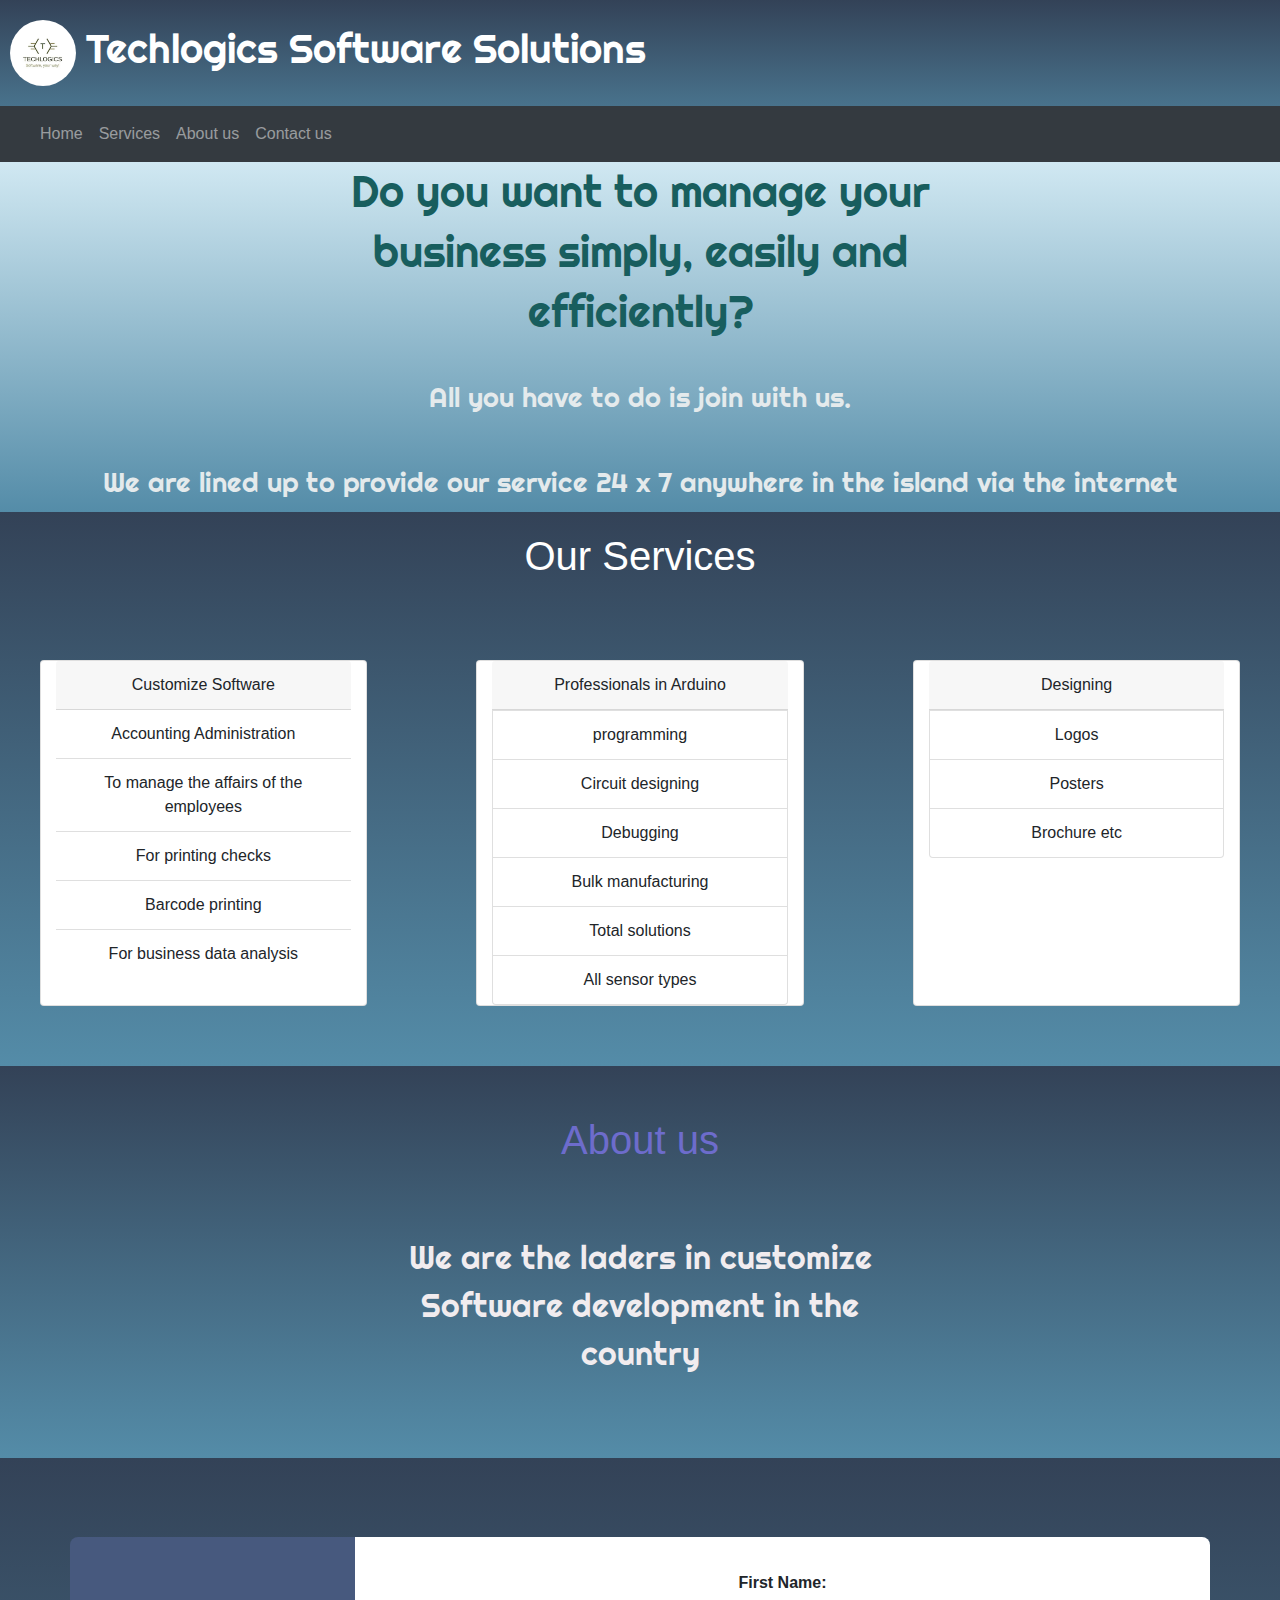
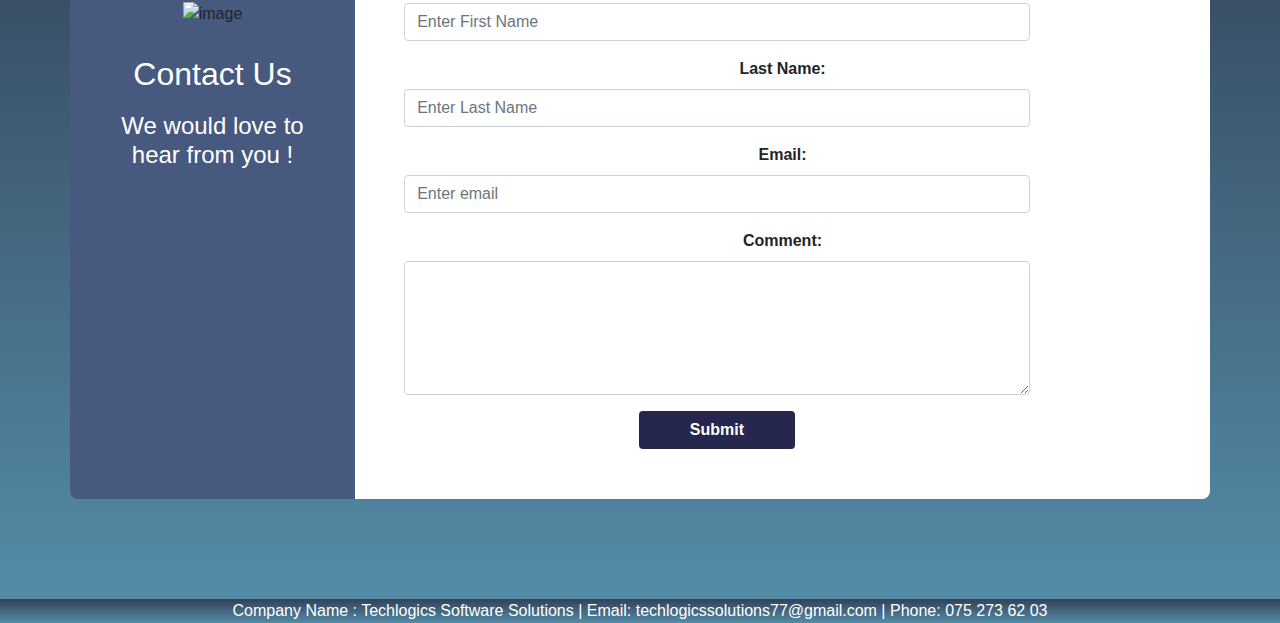
==== index.html @ 5e23c5a6 "initial commit" ====
<!DOCTYPE html>
<html>
<head>
	<meta charset="utf-8">
	<title> Techlogics Software Solutions</title>
	<link rel="stylesheet" href="https://maxcdn.bootstrapcdn.com/bootstrap/4.0.0/css/bootstrap.min.css" >
	<link href="https://fonts.googleapis.com/css2?family=Righteous&display=swap" rel="stylesheet">
	<link href="https://fonts.googleapis.com/css2?family=Akaya+Kanadaka&family=Righteous&display=swap" rel="stylesheet">
	<link href="https://fonts.googleapis.com/css2?family=Akaya+Kanadaka&family=Kaushan+Script&family=Righteous&display=swap" rel="stylesheet">
	<link href="https://fonts.googleapis.com/css2?family=Akaya+Kanadaka&family=Kaushan+Script&family=Parisienne&family=Righteous&display=swap" rel="stylesheet">
	<link rel="stylesheet" type="text/css" href="css/main.css">
	<link rel="icon" href="images/logo.jpg">
</head>
<body >
	<section class="Header-section">
		<div class="row">
			
				<img class="header-image" src="images/logo.jpg" alt="">
			
			
					<h1 class="headertext">  Techlogics Software Solutions</h1>
			
				
		</div>
		
		<nav class="navbar navbar-expand-lg navbar-dark bg-dark">
			<a class="navbar-brand" href="#"></a>
			<button class="navbar-toggler" type="button" data-toggle="collapse" data-target="#navbarNavDropdown" aria-controls="navbarNavDropdown" aria-expanded="false" aria-label="Toggle navigation">
			  <span class="navbar-toggler-icon"></span>
			</button>
			<div class="collapse navbar-collapse" id="navbarNavDropdown">
			  <ul class="navbar-nav">
				<li class="nav-item ">
				  <a class="nav-link" href="#homesec">Home <span class="sr-only">(current)</span></a>
				</li>
				<li class="nav-item">
				  <a class="nav-link" href="#servece">Services</a>
				</li>
				<li class="nav-item">
				  <a class="nav-link" href="#aboutus">About us</a>
				</li>
				<li class="nav-item">
					<a class="nav-link" href="#contectus">Contact us</a>
				  </li>
			
			  </ul>
			</div>
		  </nav>
		
	</section>


<section class="homesection" id="homesec">

	<div>
	
		<h2 class="homeheader">Do you want to manage your business simply, easily and efficiently?</h2>

		<h3 class="homesubheader">All you have to do is join with us.</h3>

		<h3 class="homesubheader">We are lined up to provide our service 24 x 7 anywhere in the island via the internet</h3>

	</div>
</section>

<section class="servicesection" id="servece">
	<div>
		<h1 class="sericeheader">Our Services</h1>
			<div class="row">


					<div class="card col-lg-3 col-md-2" >
						<div class="card-header">
							Customize Software
						</div>
						<ul class="list-group list-group-flush">
							
							<li class="list-group-item">Accounting Administration </li>
							<li class="list-group-item">To manage the affairs of the employees</li>
							<li class="list-group-item">For printing checks</li>
							<li class="list-group-item">Barcode printing</li>
							<li class="list-group-item">For business data analysis</li>
						</ul>
					</div>

					<div class="card col-lg-3 col-md-2" >
						<div class="card-header">
							Professionals in  Arduino
						</div>
						<ul class="list-group list-group-flush"></ul>
						<li class="list-group-item">programming</li>
							<li class="list-group-item">Circuit designing</li>
							<li class="list-group-item">Debugging</li>
							<li class="list-group-item">Bulk manufacturing</li>
							<li class="list-group-item">Total solutions</li>
							<li class="list-group-item">All sensor types</li>
						</ul>
					</div>
					<div class="card col-lg-3 col-md-2" >
						<div class="card-header">
							Designing
						</div>
						<ul class="list-group list-group-flush"></ul>
						<li class="list-group-item">Logos</li>
							<li class="list-group-item">Posters</li>
							<li class="list-group-item">Brochure etc</li>
						</ul>
					</div>

				</div>
			</div>
</section>

<section class="aboutsection" id="aboutus">
	<div>
		<h1 class="aboutheader">About us</h1>
		<p class="aboutcompany">We are the laders in customize Software development in the country</p>

		
	</div>
</section>
<section class="contactsection" id="contectus">
		<div class="containercotect">
			<h2 class="text-center"></h2>
							
		</div>
		<div class="contactform">
			<div class="container contact">
				<div class="row">
					<div class="col-md-3">
						<div class="contact-info">
							<img src="https://image.ibb.co/kUASdV/contact-image.png" alt="image"/>
							<h2>Contact Us</h2>
							<h4>We would love to hear from you !</h4>
						</div>
					</div>
					<div class="col-md-9">
						<div class="contact-form">
							<div class="form-group">
							  <label class="control-label col-sm-2" for="fname">First Name:</label>
							  <div class="col-sm-10">          
								<input type="text" class="form-control" id="fname" placeholder="Enter First Name" name="fname">
							  </div>
							</div>
							<div class="form-group">
							  <label class="control-label col-sm-2" for="lname">Last Name:</label>
							  <div class="col-sm-10">          
								<input type="text" class="form-control" id="lname" placeholder="Enter Last Name" name="lname">
							  </div>
							</div>
							<div class="form-group">
							  <label class="control-label col-sm-2" for="email">Email:</label>
							  <div class="col-sm-10">
								<input type="email" class="form-control" id="email" placeholder="Enter email" name="email">
							  </div>
							</div>
							<div class="form-group">
							  <label class="control-label col-sm-2" for="comment">Comment:</label>
							  <div class="col-sm-10">
								<textarea class="form-control" rows="5" id="comment"></textarea>
							  </div>
							</div>
							<div class="form-group">        
							  <div class="col-sm-offset-2 col-sm-10">
								<button type="submit" class="btn btn-default">Submit</button>
							  </div>
							</div>
						</div>
					</div>
				</div>
			</div>
		</div>
</section>
<footer class="footerclass">
	<p> Company Name : Techlogics Software Solutions | Email: techlogicssolutions77@gmail.com | Phone: 075 273 62 03 </p>
</footer>

<script src="https://code.jquery.com/jquery-3.2.1.slim.min.js" integrity="sha384-KJ3o2DKtIkvYIK3UENzmM7KCkRr/rE9/Qpg6aAZGJwFDMVNA/GpGFF93hXpG5KkN" crossorigin="anonymous"></script>
<script src="https://cdnjs.cloudflare.com/ajax/libs/popper.js/1.12.9/umd/popper.min.js" integrity="sha384-ApNbgh9B+Y1QKtv3Rn7W3mgPxhU9K/ScQsAP7hUibX39j7fakFPskvXusvfa0b4Q" crossorigin="anonymous"></script>
<script src="https://maxcdn.bootstrapcdn.com/bootstrap/4.0.0/js/bootstrap.min.js" integrity="sha384-JZR6Spejh4U02d8jOt6vLEHfe/JQGiRRSQQxSfFWpi1MquVdAyjUar5+76PVCmYl" crossorigin="anonymous"></script>
</body>
</html>
---- css/main.css ----
/*--------------------------------------------- TAG-------------------------------*/
h1{
	margin: 0;
}
h3{
	margin: 0;
}

/*--------------------------------------------- Header-------------------------------*/
.header-image{
	width: 5%;
	border-radius: 100%;
	margin-left: 25px;
	margin-right: 10px ;
	margin-bottom: 20px;
	margin-top: 20px;
	
}
header-image:hover{
}
.headertext{
	padding-top: 25px;
	font-family: 'Righteous', cursive;
}
.Header-section{
	background-image: linear-gradient(180deg, rgb(51, 66, 87), rgb(84, 140, 168));
	color: white;
}
.nav-item{
	color: white;
}

/*--------------------------------------------- Home-------------------------------*/

.homeheader{
	text-align: center;
	margin-top: 0;
	color: rgb(24, 94, 94);
	font-size: 2.7rem;
	line-height: 60px;
	width: 700px;
	margin-left: auto;
	margin-right: auto;
	font-family: 'Akaya Kanadaka', cursive;
font-family: 'Righteous', cursive;
	

}
.homesubheader{
	text-align: center;
	margin-top: 25px;
	color: rgb(228, 234, 236);
	font-size: 1.7rem;
	line-height: 60px;
	font-family: 'Akaya Kanadaka', cursive;
font-family: 'Kaushan Script', cursive;
font-family: 'Righteous', cursive;
	
}
.homesection{
	background-image: linear-gradient(180deg, rgb(208, 232, 242), rgb(84, 140, 168));
	margin-top: 0;
}
/*--------------------------------------------- Service-------------------------------*/

.servicesection{
	background-image: linear-gradient(180deg, rgb(51, 66, 87), rgb(84, 140, 168));
	text-align: center;
	margin-top: 0;
}
.sericeheader{
	padding-top: 20px;
}
.row{
	text-align: center;

}
.card {
	
	margin: 0 auto; /* Added */
	float: none; /* Added */
	margin-bottom: 60px; /* Added */
	margin-top: 80px;
	
}
.sericeheader{
	color: white;
}

/*--------------------------------------------- About-------------------------------*/
.aboutsection{
	
	background-image: linear-gradient(180deg, rgb(51, 66, 87), rgb(84, 140, 168));
		text-align: center;
		margin-top: 0;
}
.aboutheader{
	text-align: center;
	font-size: 2.5rem;
	color: rgb(109, 108, 204);
	margin-top: 0;
	margin-bottom: 70px;
	padding-top: 50px;
}

.aboutcompany{
	text-align: center;
	font-size: 2rem;
	color: rgb(241, 236, 239);
	width: 500px;
	margin-left: auto;
	margin-right: auto;
	padding-bottom: 80px;
	margin-bottom: 0px;
	font-family: 'Akaya Kanadaka', cursive;
font-family: 'Kaushan Script', cursive;
font-family: 'Parisienne', cursive;
font-family: 'Righteous', cursive;
}
/*--------------------------------------------- Contact-------------------------------*/

.contactsection{
	background-image: linear-gradient(180deg, rgb(51, 66, 87), rgb(84, 140, 168));

}

.contact{
	padding-top: 4%;
/*	height: 400px;*/
padding-bottom: 100px;
	
}
.col-md-3{
	background: rgb(71, 89, 126);
	padding: 4%;
	border-top-left-radius: 0.5rem;
	border-bottom-left-radius: 0.5rem;
}
.contact-info{
	margin-top:10%;
}
.contact-info img{
	margin-bottom: 15%;
}
.contact-info h2{
	margin-bottom: 10%;
}
.col-md-9{
	background: #fff;
	padding: 3%;
	border-top-right-radius: 0.5rem;
	border-bottom-right-radius: 0.5rem;
}
.contact-form label{
	font-weight:600;
}
.contact-form button{
	background: #25274d;
	color: #fff;
	font-weight: 600;
	width: 25%;
}
.contact-form button:focus{
	box-shadow:none;
}
.containercotect{
	color: white;
	padding-top: 20px;
}
.contact-info h4,h2{
	color: white;
}
/*--------------------------------------------- Contact-------------------------------*/

.footerclass{
	background-image: linear-gradient(180deg, rgb(51, 66, 87), rgb(84, 140, 168));
	text-align: center;
	color: white;
	margin-bottom: 0;
}
.footerclass p{
	margin-bottom: 0px;
}
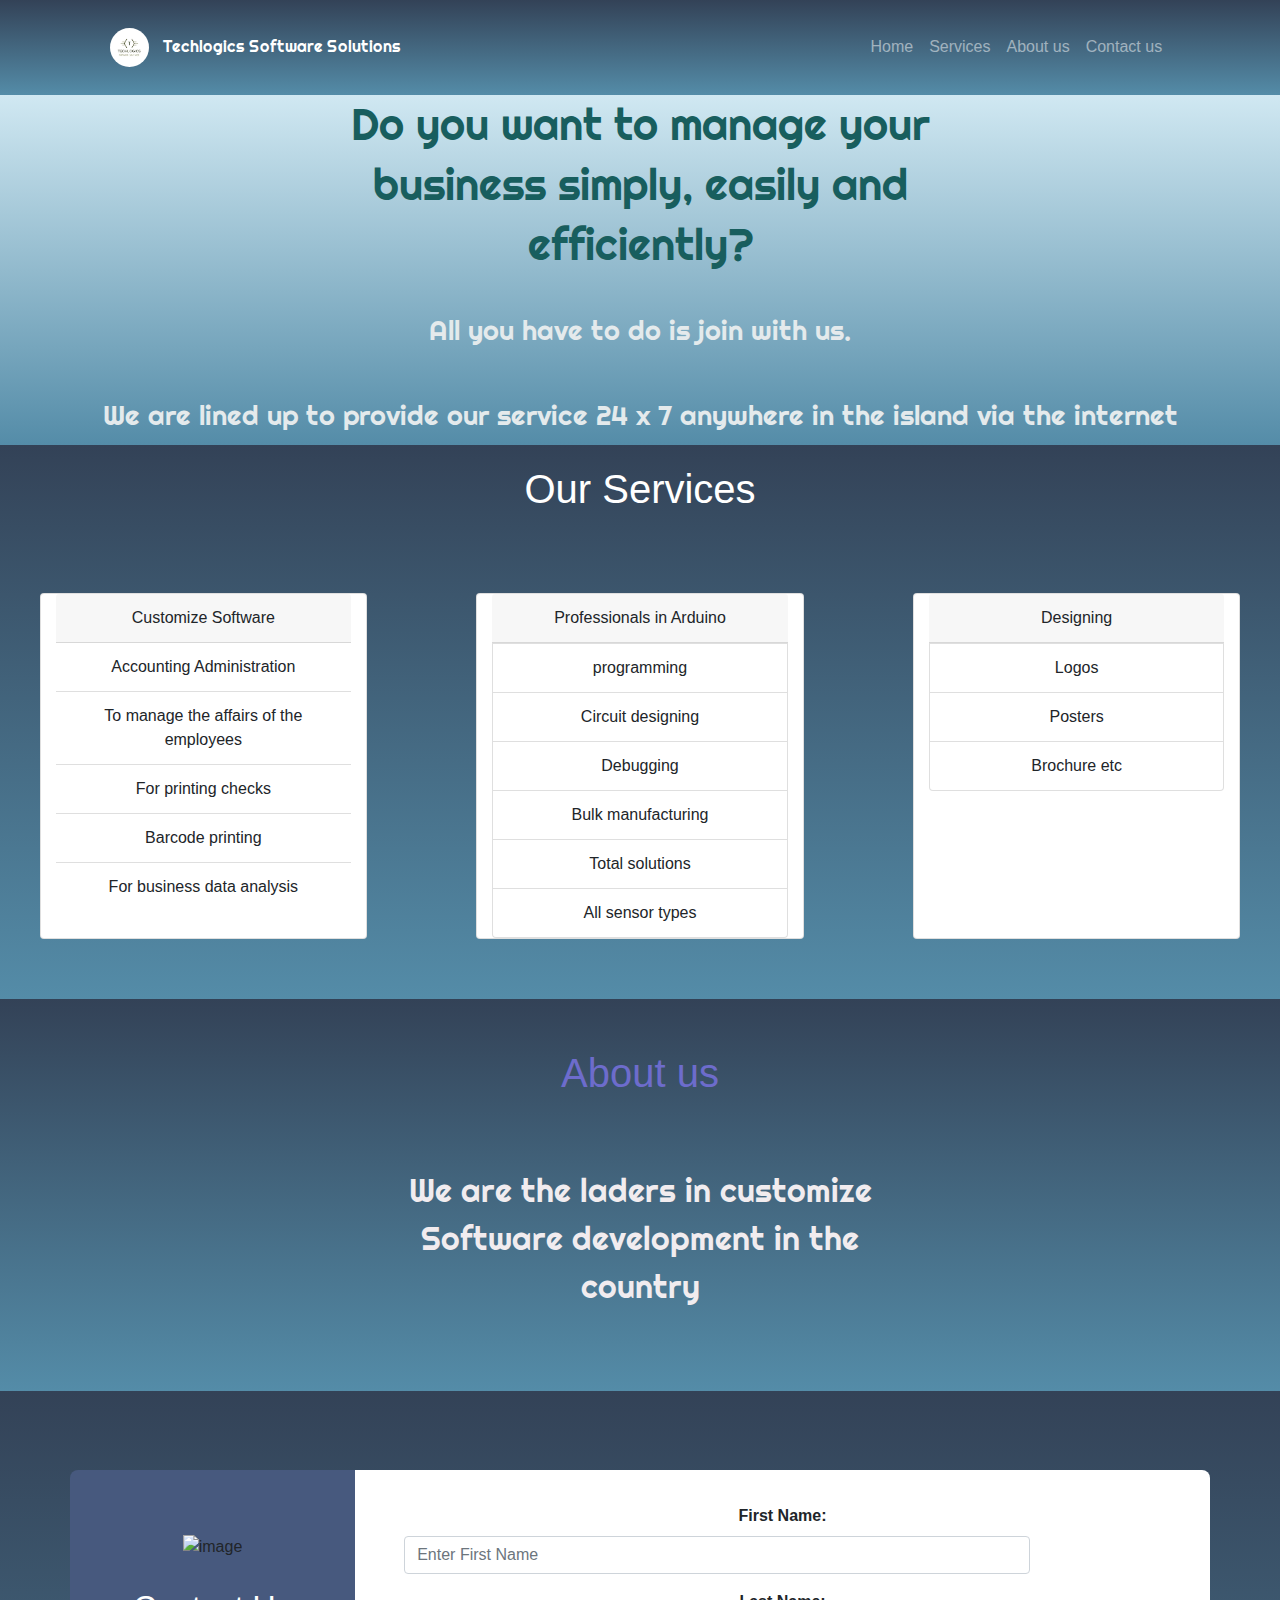
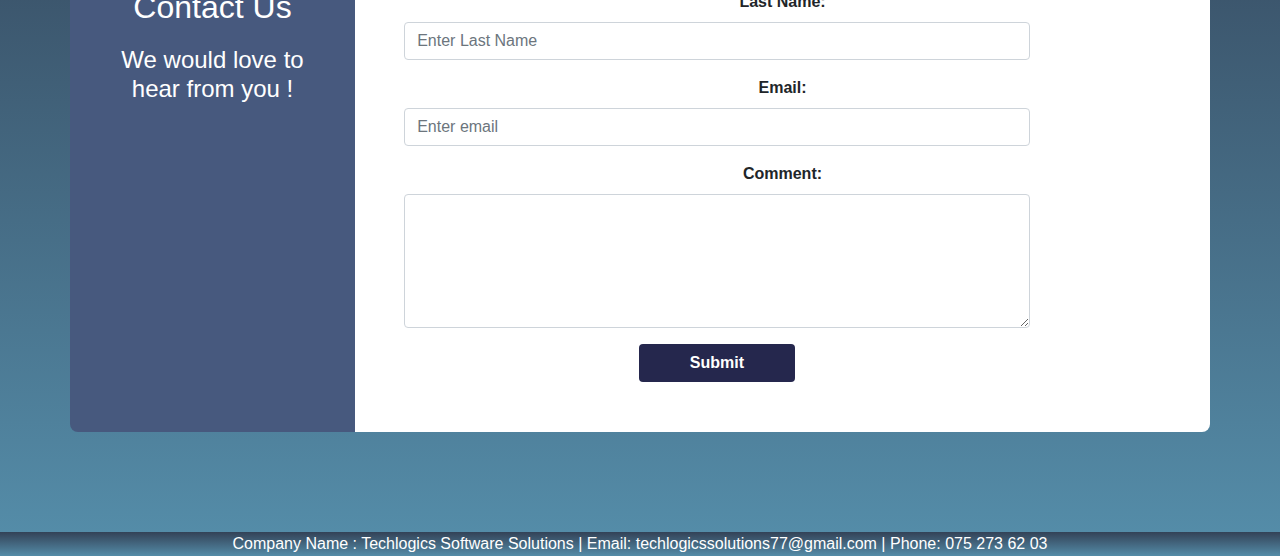
==== commit 18640838: "2nd" ====
--- a/index.html
+++ b/index.html
@@ -12,42 +12,35 @@
 	<link rel="icon" href="images/logo.jpg">
 </head>
 <body >
-	<section class="Header-section">
-		<div class="row">
-			
-				<img class="header-image" src="images/logo.jpg" alt="">
-			
-			
-					<h1 class="headertext">  Techlogics Software Solutions</h1>
-			
+		
+
+		<nav class="navbar navbar-expand-sm sticky-top navbar-dark bg-dark Header-section">
+			<div class="container">
 				
-		</div>
-		
-		<nav class="navbar navbar-expand-lg navbar-dark bg-dark">
-			<a class="navbar-brand" href="#"></a>
-			<button class="navbar-toggler" type="button" data-toggle="collapse" data-target="#navbarNavDropdown" aria-controls="navbarNavDropdown" aria-expanded="false" aria-label="Toggle navigation">
-			  <span class="navbar-toggler-icon"></span>
-			</button>
-			<div class="collapse navbar-collapse" id="navbarNavDropdown">
-			  <ul class="navbar-nav">
-				<li class="nav-item ">
-				  <a class="nav-link" href="#homesec">Home <span class="sr-only">(current)</span></a>
-				</li>
-				<li class="nav-item">
-				  <a class="nav-link" href="#servece">Services</a>
-				</li>
-				<li class="nav-item">
-				  <a class="nav-link" href="#aboutus">About us</a>
-				</li>
-				<li class="nav-item">
-					<a class="nav-link" href="#contectus">Contact us</a>
-				  </li>
-			
-			  </ul>
+				<div >
+					<img class="header-image" src="images/logo.jpg" alt="">
+					<span class="headertext">  Techlogics Software Solutions</span>
 			</div>
-		  </nav>
-		
-	</section>
+				<div class="collapse navbar-collapse" id="navbar1">
+					<ul class="navbar-nav">
+						<li class="nav-item ">
+							<a class="nav-link" href="#homesec">Home <span class="sr-only">(current)</span></a>
+						  </li>
+						<li class="nav-item">
+					  <a class="nav-link" href="#servece">Services</a>
+					</li>
+					<li class="nav-item">
+						<a class="nav-link" href="#aboutus">About us</a>
+					  </li>
+					  <li class="nav-item">
+						<a class="nav-link" href="#contectus">Contact us</a>
+					  </li>
+					</ul>
+				
+				</div>
+			</div>
+		</nav>
+	
 
 
 <section class="homesection" id="homesec">
@@ -69,7 +62,7 @@
 			<div class="row">
 
 
-					<div class="card col-lg-3 col-md-2" >
+					<div class="card col-lg-3 col-md-6" >
 						<div class="card-header">
 							Customize Software
 						</div>
@@ -83,7 +76,7 @@
 						</ul>
 					</div>
 
-					<div class="card col-lg-3 col-md-2" >
+					<div class="card col-lg-3 col-md-6" >
 						<div class="card-header">
 							Professionals in  Arduino
 						</div>
@@ -96,7 +89,7 @@
 							<li class="list-group-item">All sensor types</li>
 						</ul>
 					</div>
-					<div class="card col-lg-3 col-md-2" >
+					<div class="card col-lg-3" >
 						<div class="card-header">
 							Designing
 						</div>
@@ -179,4 +172,4 @@
 <script src="https://cdnjs.cloudflare.com/ajax/libs/popper.js/1.12.9/umd/popper.min.js" integrity="sha384-ApNbgh9B+Y1QKtv3Rn7W3mgPxhU9K/ScQsAP7hUibX39j7fakFPskvXusvfa0b4Q" crossorigin="anonymous"></script>
 <script src="https://maxcdn.bootstrapcdn.com/bootstrap/4.0.0/js/bootstrap.min.js" integrity="sha384-JZR6Spejh4U02d8jOt6vLEHfe/JQGiRRSQQxSfFWpi1MquVdAyjUar5+76PVCmYl" crossorigin="anonymous"></script>
 </body>
-</html>+</html>
